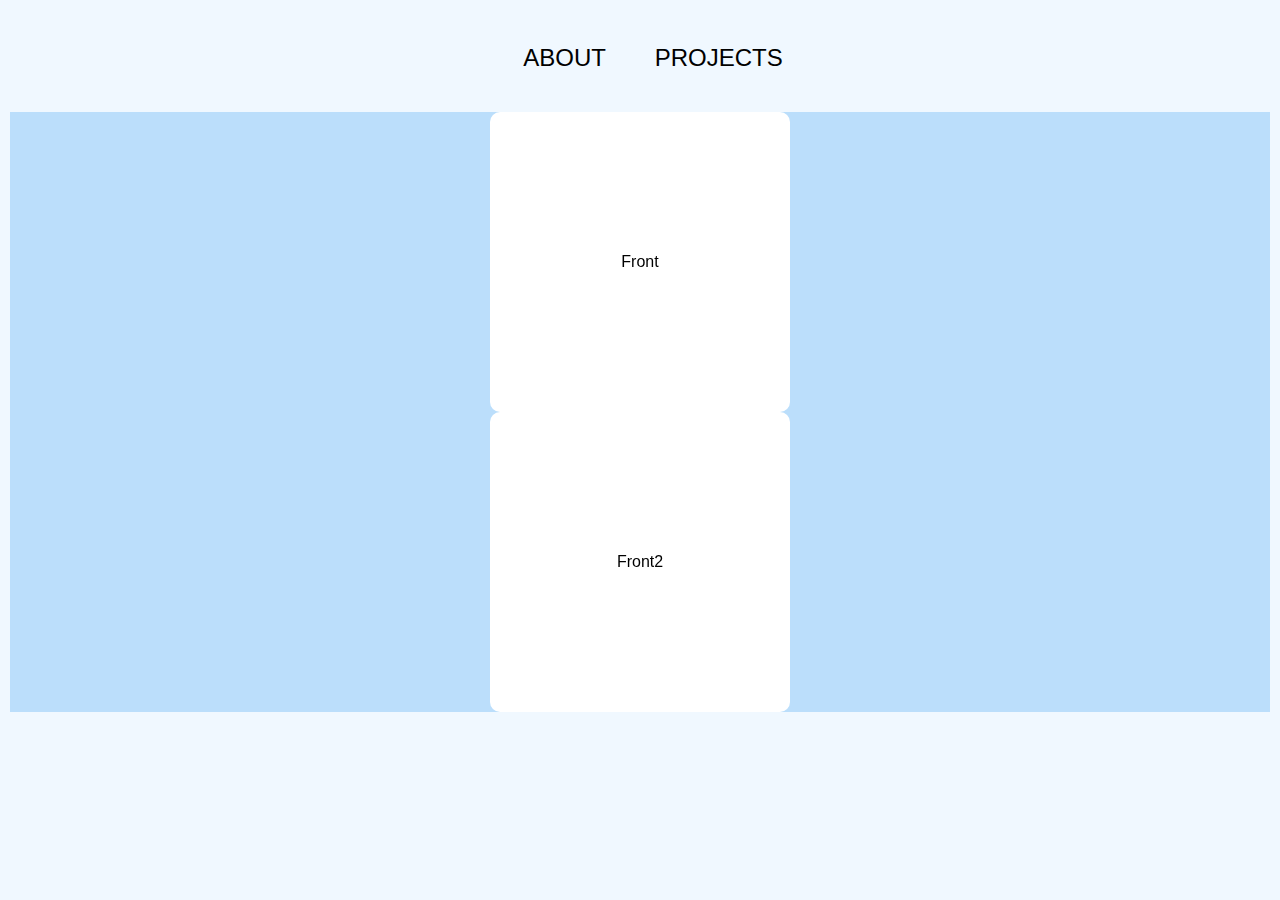
==== proj.html @ 063bb1fa "fixed cards" ====
<!DOCTYPE HTML>
<html>
<head>
    <meta charset="UTF-8">
    <title>Грудистова A.C. резюме</title>
    <link rel="preconnect" href="https://fonts.googleapis.com">
    <link rel="preconnect" href="https://fonts.gstatic.com" crossorigin>
    <link href="https://fonts.googleapis.com/css2?family=Ubuntu:wght@300;400;700&display=swap" rel="stylesheet">
    <link rel="stylesheet" type="text/css" href="css/style.css">
</head>

<body>
    <div class=nav>
        <div id="navbar">
               <ul class="menu">
                    <li><a href="index.html">ABOUT</a></li>
                    <li><a href="proj.html">PROJECTS</a></li>
               </ul>
        </div>
    </div>
           
</body>

<main>

    <div class="main" id="projects">
        <div class="home">
            <div class="wrap">
                <div class="card">
                <div class="front"><span>Front</span></div>
                <div class="back"><span>Back</span></div>
            </div>
        </div>

        <div class="home">
            <div class="wrap">
                <div class="card">
                <div class="front"><span>Front2</span></div>
                <div class="back"><span>Back2</span></div>
            </div>
        </div>

    </div>


    </div>
    
</main>
</html>
---- css/style.css ----
@font-face {
    src: url('../fonts/Ubuntu-Regular.ttf');
    font-family: "Ubuntu Regular";
}

@font-face {
    src: url('../fonts/Ubuntu-Bold.ttf');
    font-family: "Ubuntu Bold";
}

@font-face {
    src: url('../fonts/Ubuntu-Light.ttf');
    font-family: "Ubuntu Light";
}


body {
    margin: 0;
    padding: 10px;
    font-family: 'Ubuntu-Regular', Arial, Helvetica, sans-serif;
    background-color: aliceblue;
}

.nav {
	text-align: center;
}

#navbar {
    overflow: hidden;
    background-color: aliceblue;
  }
  
 
#navbar a {
    float: left;
    display: block;
    color: #000000;
    text-align: center;
    padding: 14px;
    text-decoration: none;
}
  
.content {
    padding: 30px;
    
}
  

.menu {
	width: 100%;
	list-style: none;
	padding: 10px;
	font-size: 24px;
	margin: 0 auto;
	list-style-type: none;
    
}

.menu li {
	display: inline-block;
	padding: 10px;
	margin-right: -6px;
}

.menu a {
	color: rgb(58, 57, 57);
	background: aliceblue;
	text-decoration: none;
	padding: 10px;
	margin: 0;
	outline: none;
}

.menu a:hover {
	background: #ddd;
}

.photo { 
    width: 27%; 
    float: left; 
    margin: 0 0 0 3.5%;
    border-radius: 5px; 
    padding: 2%; 
    opacity: 0.8;
} 
     
    figure:first-child { 
        margin-left: 0;
} 

img {
    display: block;
    max-width: 100%;
    max-height: 100%;
    margin: 0 auto;
}

@media (max-height: 600px) {
    .photo {
        -moz-transform: scale(0.7);
        -ms-transform: scale(0.7);
        -webkit-transform: scale(0.7);
        -o-transform: scale(0.7);
        transform: scale(0.7);
    }
}


p {
    text-align: justify;
    font-size: large;
}


.wrap {
  position: flex;
  width: 100%;
  height: 100%;
  left: 0;
  top: 0;
  background-color: #BBDEFB;
  display: flex;
  justify-content: center;
  align-items: center;
}

.card {
  width: 300px;
  height: 300px;
  position: relative;
  perspective: 1000px;
}

.front, .back {
  position: absolute;
  width: 100%;
  height: 100%;
  left: 0;
  top: 0;
  display: flex;
  justify-content: center;
  align-items: center;
  transition: 1s;
  backface-visibility: hidden;
  border-radius: 10px;
}
.front {
  background-color: #fff;
}
.back {
  background-color: #BDBDBD;
  transform: rotateY(180deg);
}
.card:hover .front {transform: rotateY(180deg);}
.card:hover .back {transform: rotateY(360deg);}
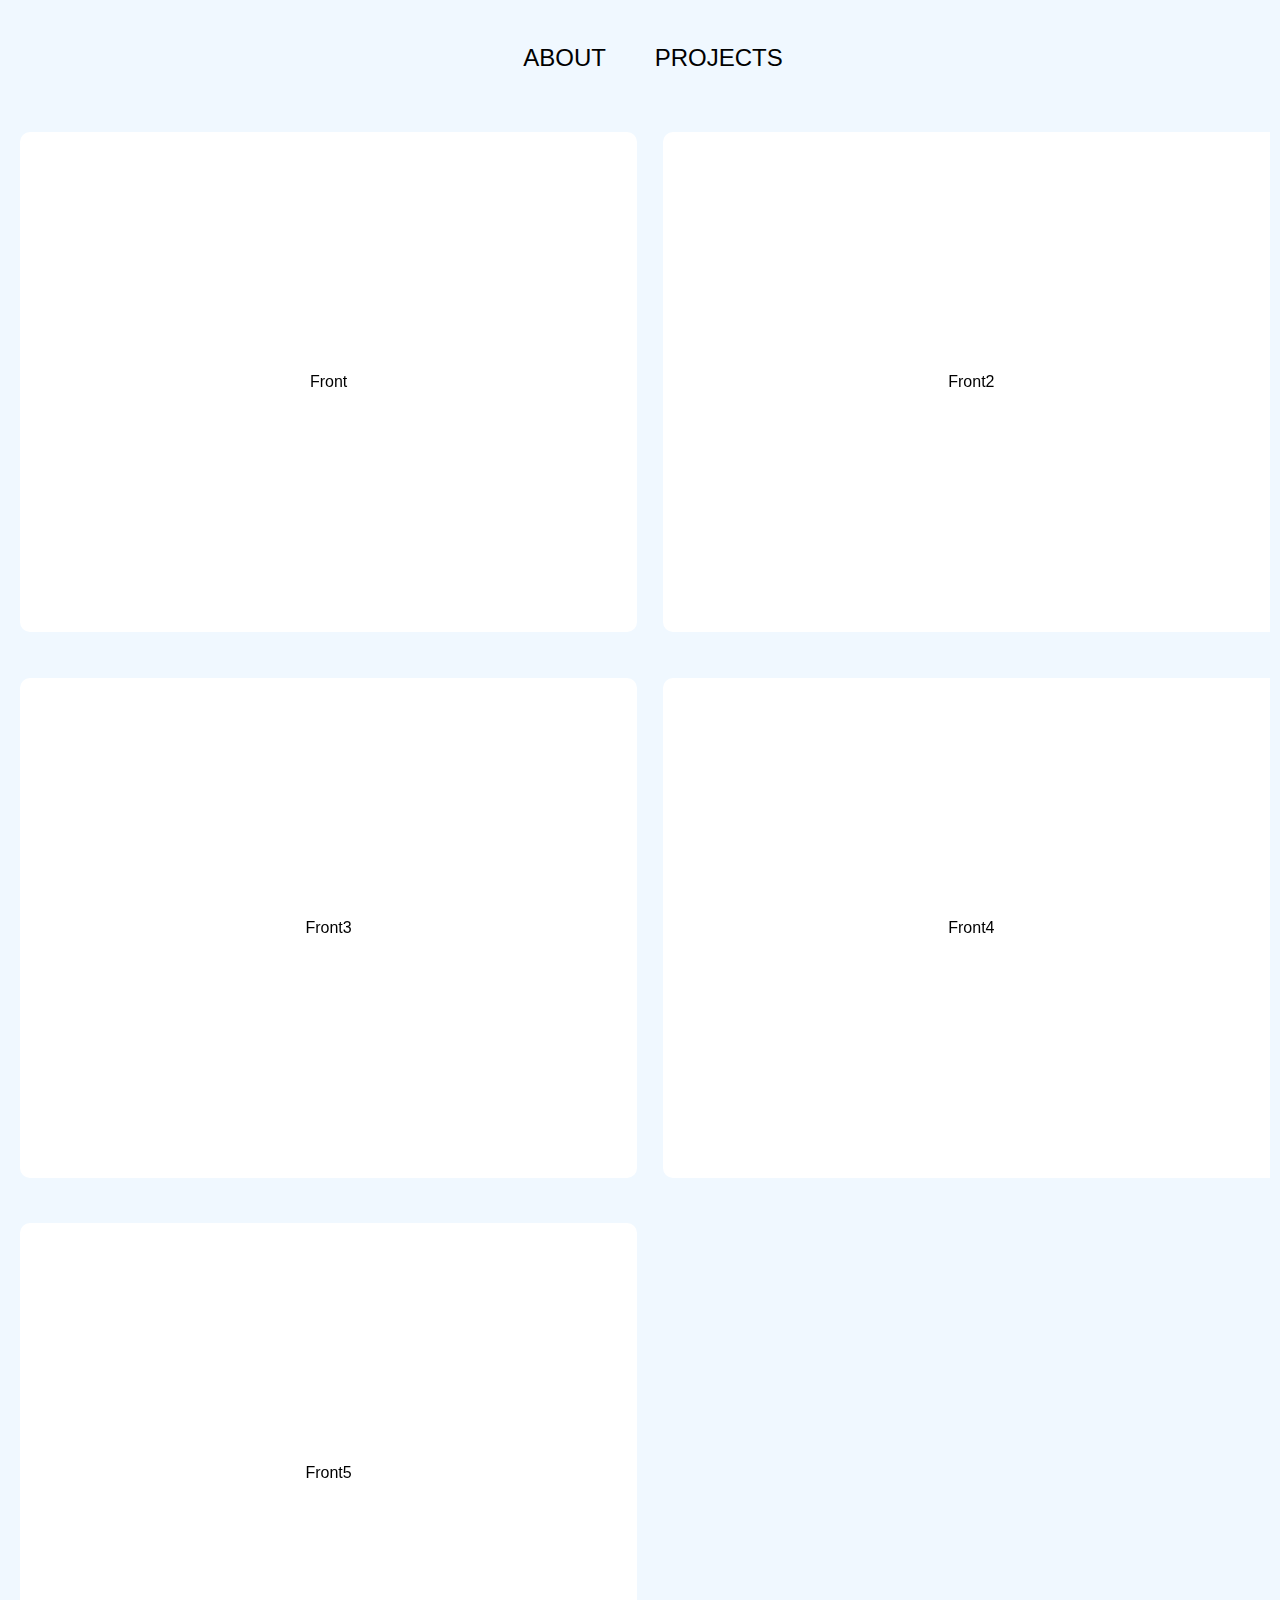
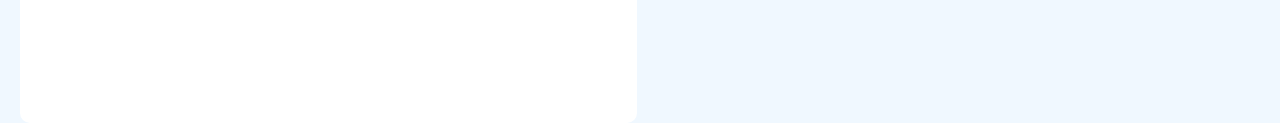
==== commit 424a4aad: "working version" ====
--- a/proj.html
+++ b/proj.html
@@ -21,29 +21,39 @@
            
 </body>
 
-<main>
-
     <div class="main" id="projects">
         <div class="home">
             <div class="wrap">
                 <div class="card">
                 <div class="front"><span>Front</span></div>
                 <div class="back"><span>Back</span></div>
-            </div>
-        </div>
-
-        <div class="home">
+                </div>
+            </div>         
             <div class="wrap">
                 <div class="card">
                 <div class="front"><span>Front2</span></div>
                 <div class="back"><span>Back2</span></div>
+                </div>
+            </div>
+            <div class="wrap">
+                <div class="card">
+                <div class="front"><span>Front3</span></div>
+                <div class="back"><span>Back3</span></div>
+                </div>
+            </div>
+            <div class="wrap">
+                <div class="card">
+                <div class="front"><span>Front4</span></div>
+                <div class="back"><span>Back2</span></div>
+                </div>
+            </div>
+            <div class="wrap">
+                <div class="card">
+                <div class="front"><span>Front5</span></div>
+                <div class="back"><span>Back2</span></div>
+                </div>
             </div>
         </div>
-
-    </div>
-
-
     </div>
     
-</main>
 </html>
--- a/css/style.css
+++ b/css/style.css
@@ -15,10 +15,10 @@
 
 
 body {
-    margin: 0;
-    padding: 10px;
-    font-family: 'Ubuntu-Regular', Arial, Helvetica, sans-serif;
-    background-color: aliceblue;
+  margin: 0;
+  padding: 10px;
+  font-family: 'Ubuntu-Regular', Arial, Helvetica, sans-serif;
+  background-color: aliceblue;
 }
 
 .nav {
@@ -26,26 +26,19 @@
 }
 
 #navbar {
-    overflow: hidden;
-    background-color: aliceblue;
-  }
-  
- 
-#navbar a {
-    float: left;
-    display: block;
-    color: #000000;
-    text-align: center;
-    padding: 14px;
-    text-decoration: none;
+  overflow: hidden;
+  background-color: aliceblue;
 }
   
-.content {
-    padding: 30px;
-    
+#navbar a {
+  float: left;
+  display: block;
+  color: #000000;
+  text-align: center;
+  padding: 14px;
+  text-decoration: none;
 }
   
-
 .menu {
 	width: 100%;
 	list-style: none;
@@ -75,24 +68,30 @@
 	background: #ddd;
 }
 
+.main {
+  width: 100%;
+  height: 100vh;
+  background-color: aliceblue;
+}
+
 .photo { 
-    width: 27%; 
-    float: left; 
-    margin: 0 0 0 3.5%;
-    border-radius: 5px; 
-    padding: 2%; 
-    opacity: 0.8;
+  width: 27%; 
+  float: left; 
+  margin: 0 0 0 3.5%;
+  border-radius: 5px; 
+  padding: 2%; 
+  opacity: 0.8;
 } 
      
-    figure:first-child { 
-        margin-left: 0;
+figure:first-child { 
+  margin-left: 0;
 } 
 
 img {
-    display: block;
-    max-width: 100%;
-    max-height: 100%;
-    margin: 0 auto;
+  display: block;
+  max-width: 100%;
+  max-height: 100%;
+  margin: 0 auto;
 }
 
 @media (max-height: 600px) {
@@ -105,30 +104,63 @@
     }
 }
 
-
 p {
     text-align: justify;
     font-size: large;
 }
 
+.about {
+  display: flex;
+  flex-direction: column;
+  position: center;
+  justify-content: center;
+}
+
+.name p {
+  text-align: center;
+  text-decoration: none;
+  font-size: 20px;
+}
+
+.stack {
+  text-align: left;
+  padding-left: 25px;
+}
+
+.contacts li {
+  flex-direction: column;
+}
+
+.home {
+  display: grid;
+  grid-template-columns: repeat(auto-fit, minmax(600px, 1fr));
+  grid-template-rows: auto;
+  grid-gap: 2vw;
+  position: flex;
+  overflow-x: hidden;
+  overflow-y: hidden;
+}
 
 .wrap {
   position: flex;
+  flex-wrap: wrap;
   width: 100%;
   height: 100%;
+  padding: 10px;
   left: 0;
   top: 0;
-  background-color: #BBDEFB;
+  background-color: aliceblue;
   display: flex;
   justify-content: center;
   align-items: center;
 }
 
 .card {
-  width: 300px;
-  height: 300px;
-  position: relative;
-  perspective: 1000px;
+  width: 700px;
+  min-width: 100px;
+  height: 500px;
+  min-height: 100px;
+  perspective: 100vw;
 }
 
 .front, .back {
@@ -144,13 +176,21 @@
   backface-visibility: hidden;
   border-radius: 10px;
 }
+
 .front {
   background-color: #fff;
+  position: relative
 }
+
 .back {
   background-color: #BDBDBD;
   transform: rotateY(180deg);
 }
-.card:hover .front {transform: rotateY(180deg);}
-.card:hover .back {transform: rotateY(360deg);}
 
+.card:hover .front {
+  transform: rotateY(180deg);
+}
+
+.card:hover .back {
+  transform: rotateY(360deg);
+}
